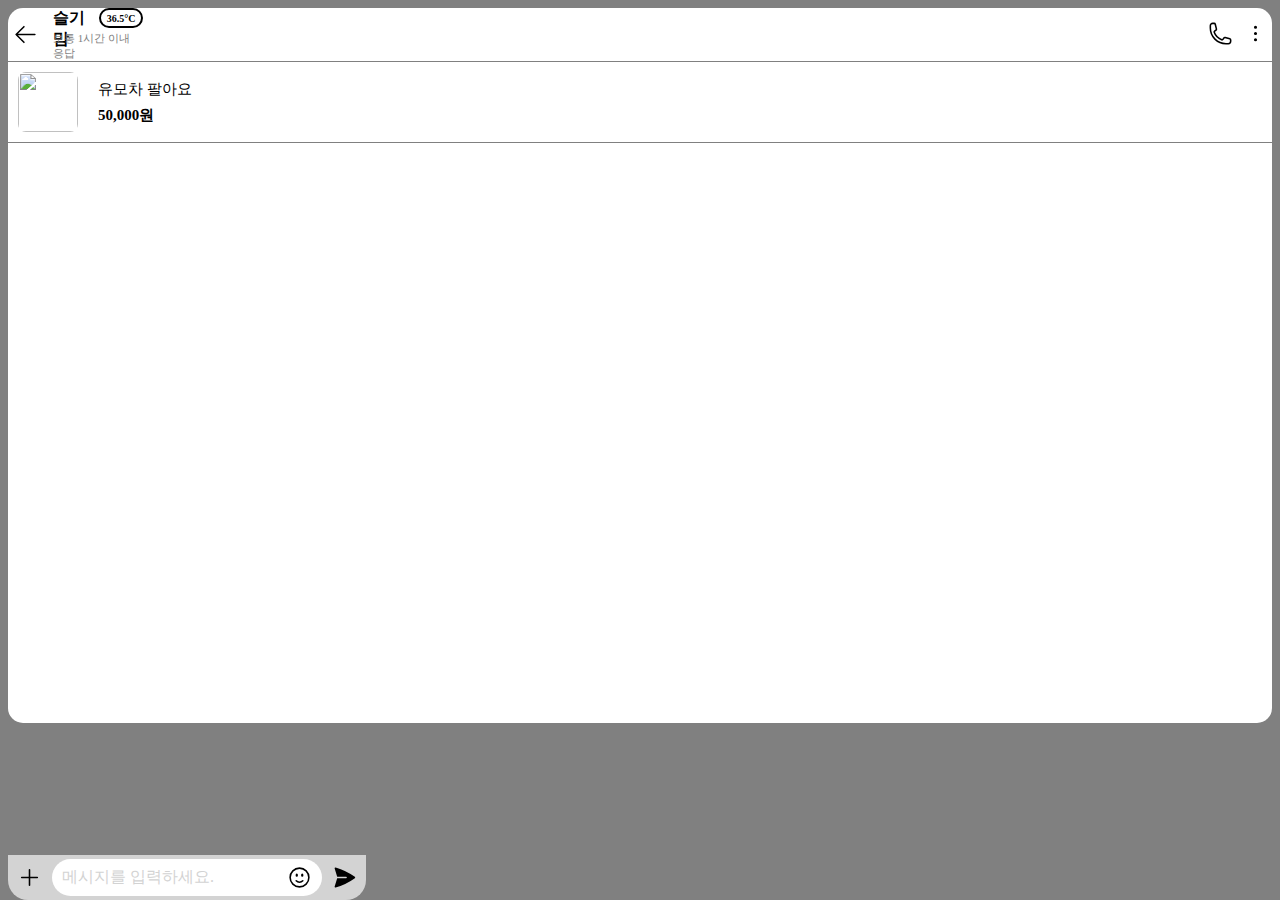
==== index.html @ 0729445c "신입연수원day4과제" ====
<!DOCTYPE html>
<html lang="en">
  <head>
    <meta charset="UTF-8" />
    <meta name="viewport" content="width=device-width, initial-scale=1.0" />
    <link rel="stylesheet" href="css/header.css" />
    <link rel="stylesheet" href="css/main.css" />
    <link rel="stylesheet" href="css/footer.css" />
    <style>
      .wrapper {
        border-radius: 15px;
        background-color: white;
      }
      body {
        background-color: gray;
      }
    </style>
    <title>Document</title>
  </head>
  <body>
    <div class="wrapper">
      <header>
        <div class="top-bar">
          <div class="info-bar">
            <div class="info-bar__arrow">
              <img src="assets/arrow.svg" alt="arrow" />
            </div>
            <div class="user-info">
              <div class="user-info-block">
                <div class="user-name">슬기맘</div>
                <div class="user-deg">36.5°C</div>
              </div>
              <div class="user-time">보통 1시간 이내 응답</div>
            </div>
          </div>
          <div class="menu-bar">
            <div class="menu-bar__tel">
              <img src="assets/tel.svg" alt="tel" />
            </div>
            <div class="menu-bar__menu">
              <img src="assets/menu.svg" alt="menu" />
            </div>
          </div>
        </div>
        <div class="desc-bar">
          <div>
            <img
              src="https://img1.daumcdn.net/thumb/R800x0/?scode=mtistory2&fname=https%3A%2F%2Ft1.daumcdn.net%2Fcfile%2Ftistory%2F995789405D4A2A3E05"
              alt=""
            />
          </div>
          <div class="desc">
            <div class="desc__title">유모차 팔아요</div>
            <div class="desc__price">50,000원</div>
          </div>
        </div>
      </header>

      <main></main>

      <footer>
        <div class="chat">
          <div>
            <img src="assets/plus.svg" alt="" />
          </div>
          <div class="type">
            <div class="chat-desc">메시지를 입력하세요.</div>
            <div>
              <img src="assets/smile.svg" alt="" />
            </div>
          </div>
          <div>
            <img src="assets/plane.svg" alt="" />
          </div>
        </div>
      </footer>
    </div>
  </body>
</html>
---- css/header.css ----
header {
  width: 100vw;
}

.top-bar {
  display: flex;
  justify-content: space-between;
  border-bottom: 1px solid gray;
}

.menu-bar {
  width: 100px;
  height: 50px;
  display: flex;
  justify-content: center;
  align-items: center;
}

.menu-bar img {
  display: flex;
  justify-content: center;
}

.info-bar {
  display: flex;
  justify-content: space-between;
  align-items: center;
}

.info-bar__arrow {
  margin-right: 10px;
  display: flex;
  justify-content: center;
}

.user-info {
  display: flex;
  flex-direction: column;
  justify-content: center;
}

.user-info-block {
  width: 90px;
  height: 20px;
  display: flex;
  justify-content: space-between;
}
.user-name {
  font-weight: bolder;
}
.user-deg {
  width: 41px;
  display: flex;
  justify-content: center;
  align-items: center;
  font-size: 10px;
  font-weight: bold;
  border: 2px solid black;
  border-radius: 10px;
}
.user-time {
  width: 90px;
  font-size: 11px;
  margin-top: 3px;
  color: gray;
}

.top-bar img {
  width: 25px;
  height: 25px;
  margin: 5px 5px 5px 5px;
}

.desc-bar img {
  margin: 10px 20px 10px 10px;
  width: 60px;
  height: 60px;
  border-radius: 8px;
}
.desc-bar {
  display: flex;
  justify-content: left;
  align-items: center;
  width: 100vw;
  height: 80px;
  border-bottom: 1px solid gray;
}
.desc {
  font-size: 15px;
  display: flex;
  flex-direction: column;
  justify-content: space-between;
  height: 45px;
}
.desc__price {
  font-weight: bold;
}
---- css/main.css ----
main {
  height: 580px;
}
---- css/footer.css ----
footer {
  background-color: lightgray;
  display: flex;
  justify-content: center;
  align-items: center;
  position: fixed;
  bottom: 0;
  width: 358px;
  height: 45px;
  border-bottom-left-radius: 20px;
  border-bottom-right-radius: 20px;
}
footer img {
  display: flex;
  align-items: center;
  height: 25px;
  width: 25px;
  margin: 5px 10px 5px 10px;
}
.chat {
  width: 360px;
  display: flex;
  justify-content: space-between;
  align-items: center;
}
.chat-desc {
  color: lightgrey;
}
.type {
  background-color: white;
  width: 300px;
  height: 37px;
  display: flex;
  justify-content: space-between;
  align-items: center;
  padding-left: 10px;
  border-radius: 20px;
}
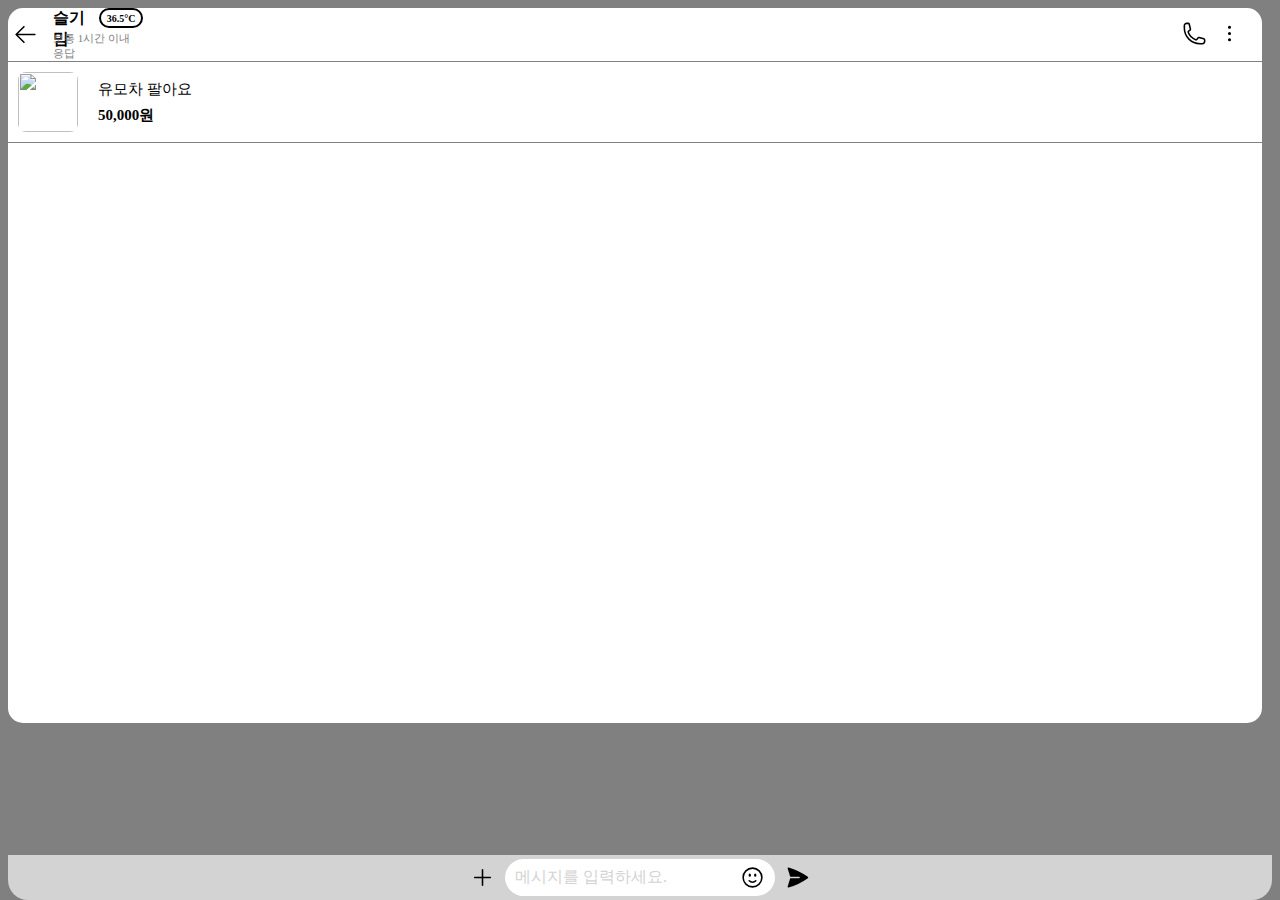
==== commit 8df155e9: "당근챗 개선작업" ====
--- a/index.html
+++ b/index.html
@@ -3,11 +3,13 @@
   <head>
     <meta charset="UTF-8" />
     <meta name="viewport" content="width=device-width, initial-scale=1.0" />
+    <link rel="stylesheet" href="css/style.css" />
     <link rel="stylesheet" href="css/header.css" />
     <link rel="stylesheet" href="css/main.css" />
     <link rel="stylesheet" href="css/footer.css" />
     <style>
       .wrapper {
+        max-width: 98vw;
         border-radius: 15px;
         background-color: white;
       }
@@ -75,5 +77,6 @@
         </div>
       </footer>
     </div>
+    <div class="media-info-msg">화면 크기를 늘려주세요</div>
   </body>
 </html>
--- a/css/style.css
+++ b/css/style.css
@@ -0,0 +1,17 @@
+.media-info-msg{
+  position: fixed;
+  top: 0;
+  left: 0;
+  width: 100vw;
+  height: 100vh;
+  display: flex;
+  justify-content: center;
+  align-items: center;
+  background-color: tomato;
+  opacity: 1;
+}
+
+@media screen and (min-width: 358px) {
+    .media-info-msg {
+      display: none;
+    }--- a/css/header.css
+++ b/css/header.css
@@ -1,5 +1,5 @@
 header {
-  width: 100vw;
+  width: 98vw;
 }
 
 .top-bar {
--- a/css/main.css
+++ b/css/main.css
@@ -1,3 +1,4 @@
 main {
+  max-width: 358px;
   height: 580px;
 }
--- a/css/footer.css
+++ b/css/footer.css
@@ -5,8 +5,10 @@
   align-items: center;
   position: fixed;
   bottom: 0;
-  width: 358px;
+  left: 8px;
+  right: 8px;
   height: 45px;
+  margin: 0 auto;
   border-bottom-left-radius: 20px;
   border-bottom-right-radius: 20px;
 }
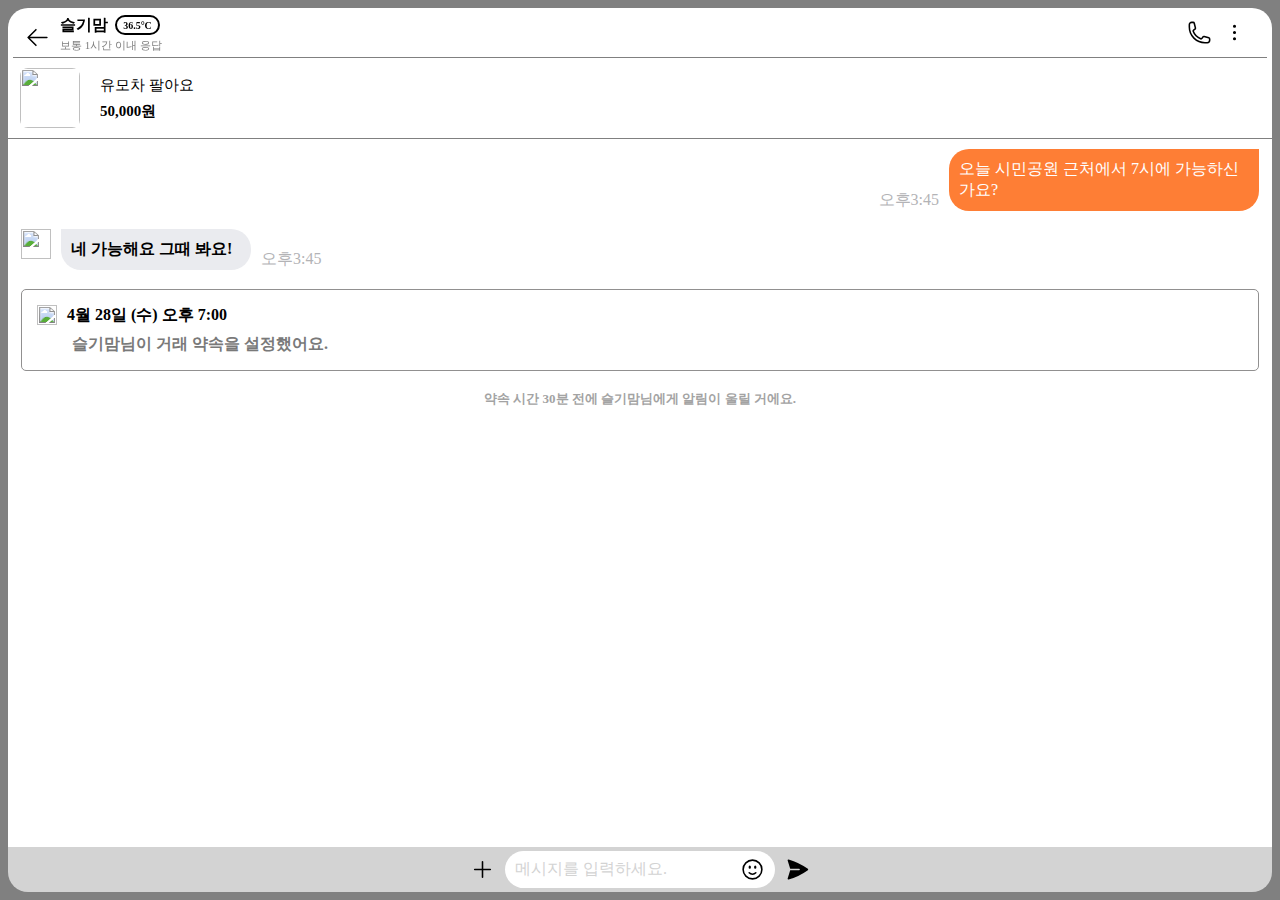
==== commit 381a2815: "당근챗 완성" ====
--- a/index.html
+++ b/index.html
@@ -8,18 +8,15 @@
     <link rel="stylesheet" href="css/main.css" />
     <link rel="stylesheet" href="css/footer.css" />
     <style>
-      .wrapper {
-        max-width: 98vw;
-        border-radius: 15px;
-        background-color: white;
-      }
       body {
+        /* 뒷 배경색 설정 */
         background-color: gray;
       }
     </style>
     <title>Document</title>
   </head>
   <body>
+    <!-- 바디 전체에 효과 주려면 묶어야함 -->
     <div class="wrapper">
       <header>
         <div class="top-bar">
@@ -58,7 +55,39 @@
         </div>
       </header>
 
-      <main></main>
+      <main>
+        <div class="chat-box1">
+          <div class="chat-box1__time">오후3:45</div>
+          <div class="chat-box1__chat">
+            오늘 시민공원 근처에서 7시에 가능하신가요?
+          </div>
+        </div>
+        <div class="chat-box2">
+          <div class="chat-box2__prof">
+            <img
+              src="https://upload.wikimedia.org/wikipedia/commons/thumb/7/7a/Selfie_icon.svg/1125px-Selfie_icon.svg.png"
+              alt=""
+            />
+          </div>
+          <div class="chat-box2__chat">네 가능해요 그때 봐요!</div>
+          <div class="chat-box2__time">오후3:45</div>
+        </div>
+        <div class="chat-prom">
+          <div class="chat-prom-top">
+            <div class="chat-prom-top__cal">
+              <img
+                src="https://icon-library.com/images/white-calendar-icon/white-calendar-icon-1.jpg"
+                alt=""
+              />
+            </div>
+            <div class="chat-prom-top__date">4월 28일 (수) 오후 7:00</div>
+          </div>
+          <div class="chat-prom__info">슬기맘님이 거래 약속을 설정했어요.</div>
+          <div class="chat-info">
+            약속 시간 30분 전에 슬기맘님에게 알림이 울릴 거에요.
+          </div>
+        </div>
+      </main>
 
       <footer>
         <div class="chat">
--- a/css/header.css
+++ b/css/header.css
@@ -1,11 +1,23 @@
 header {
-  width: 98vw;
+  background-color: white;
+  flex-direction: column;
+  display: flex;
+  justify-content: center;
+  align-items: center;
+  position: fixed;
+  top: 8px;
+  left: 8px;
+  right: 8px;
+  height: 130px;
+  border-top-left-radius: 20px;
+  border-top-right-radius: 20px;
 }
 
 .top-bar {
   display: flex;
   justify-content: space-between;
   border-bottom: 1px solid gray;
+  width: 98vw;
 }
 
 .menu-bar {
@@ -28,7 +40,9 @@
 }
 
 .info-bar__arrow {
-  margin-right: 10px;
+  position: fixed;
+  top: 20px;
+  left: 20px;
   display: flex;
   justify-content: center;
 }
@@ -40,7 +54,10 @@
 }
 
 .user-info-block {
-  width: 90px;
+  position: fixed;
+  top: 15px;
+  left: 60px;
+  width: 100px;
   height: 20px;
   display: flex;
   justify-content: space-between;
@@ -59,7 +76,10 @@
   border-radius: 10px;
 }
 .user-time {
-  width: 90px;
+  position: fixed;
+  top: 35px;
+  left: 60px;
+  width: 110px;
   font-size: 11px;
   margin-top: 3px;
   color: gray;
@@ -72,7 +92,7 @@
 }
 
 .desc-bar img {
-  margin: 10px 20px 10px 10px;
+  margin: 10px 20px 10px 20px;
   width: 60px;
   height: 60px;
   border-radius: 8px;
--- a/css/main.css
+++ b/css/main.css
@@ -1,4 +1,120 @@
 main {
-  max-width: 358px;
-  height: 580px;
+  position: absolute;
+  top: 139px;
+  left: 8px;
+  right: 8px;
+  bottom: 53px;
+  background-color: white;
 }
+
+.chat-box1 {
+  position: absolute;
+  top: 10px;
+  left: 13px;
+  right: 13px;
+  display: flex;
+  justify-content: flex-end;
+}
+
+.chat-box1__time {
+  position: relative;
+  bottom: 0;
+  right: 10px;
+  color: #b3b3b6;
+  display: flex;
+  align-items: flex-end;
+}
+
+.chat-box1__chat {
+  width: 290px;
+  background-color: #fe7e35;
+  border-top-left-radius: 20px;
+  border-bottom-left-radius: 20px;
+  border-bottom-right-radius: 20px;
+  padding: 10px;
+  color: white;
+}
+
+.chat-box2 {
+  position: absolute;
+  top: 90px;
+  left: 13px;
+  right: 13px;
+  display: flex;
+  justify-content: flex-start;
+}
+
+.chat-box2__prof img {
+  width: 30px;
+  height: 30px;
+}
+
+.chat-box2__chat {
+  margin-left: 10px;
+  width: 170px;
+  background-color: #eaebef;
+  border-top-right-radius: 20px;
+  border-bottom-left-radius: 20px;
+  border-bottom-right-radius: 20px;
+  padding: 10px;
+  font-weight: bold;
+}
+
+.chat-box2__time {
+  position: relative;
+  bottom: 0;
+  left: 10px;
+  color: #b3b3b6;
+  display: flex;
+  align-items: flex-end;
+}
+
+.chat-prom {
+  display: flex;
+  flex-direction: column;
+  position: absolute;
+  top: 150px;
+  left: 13px;
+  right: 13px;
+  border: 1px solid #919090;
+  border-radius: 5px;
+  height: 80px;
+}
+
+.chat-prom-top {
+  position: relative;
+  top: 15px;
+  left: 15px;
+  display: flex;
+}
+
+.chat-prom-top__date {
+  margin-left: 10px;
+  font-weight: bolder;
+}
+
+.chat-prom-top__cal img {
+  width: 20px;
+  height: 20px;
+}
+
+.chat-prom__info {
+  display: flex;
+  position: relative;
+  left: 50px;
+  top: 20px;
+  color: #797979;
+  font-weight: bold;
+}
+
+.chat-info {
+  width: 100%;
+  position: relative;
+  top: 55px;
+  display: flex;
+  justify-content: center;
+  align-items: center;
+  color: #a3a3a3;
+  font-size: 13px;
+  font-weight: bold;
+}
--- a/css/footer.css
+++ b/css/footer.css
@@ -4,7 +4,7 @@
   justify-content: center;
   align-items: center;
   position: fixed;
-  bottom: 0;
+  bottom: 8px;
   left: 8px;
   right: 8px;
   height: 45px;
